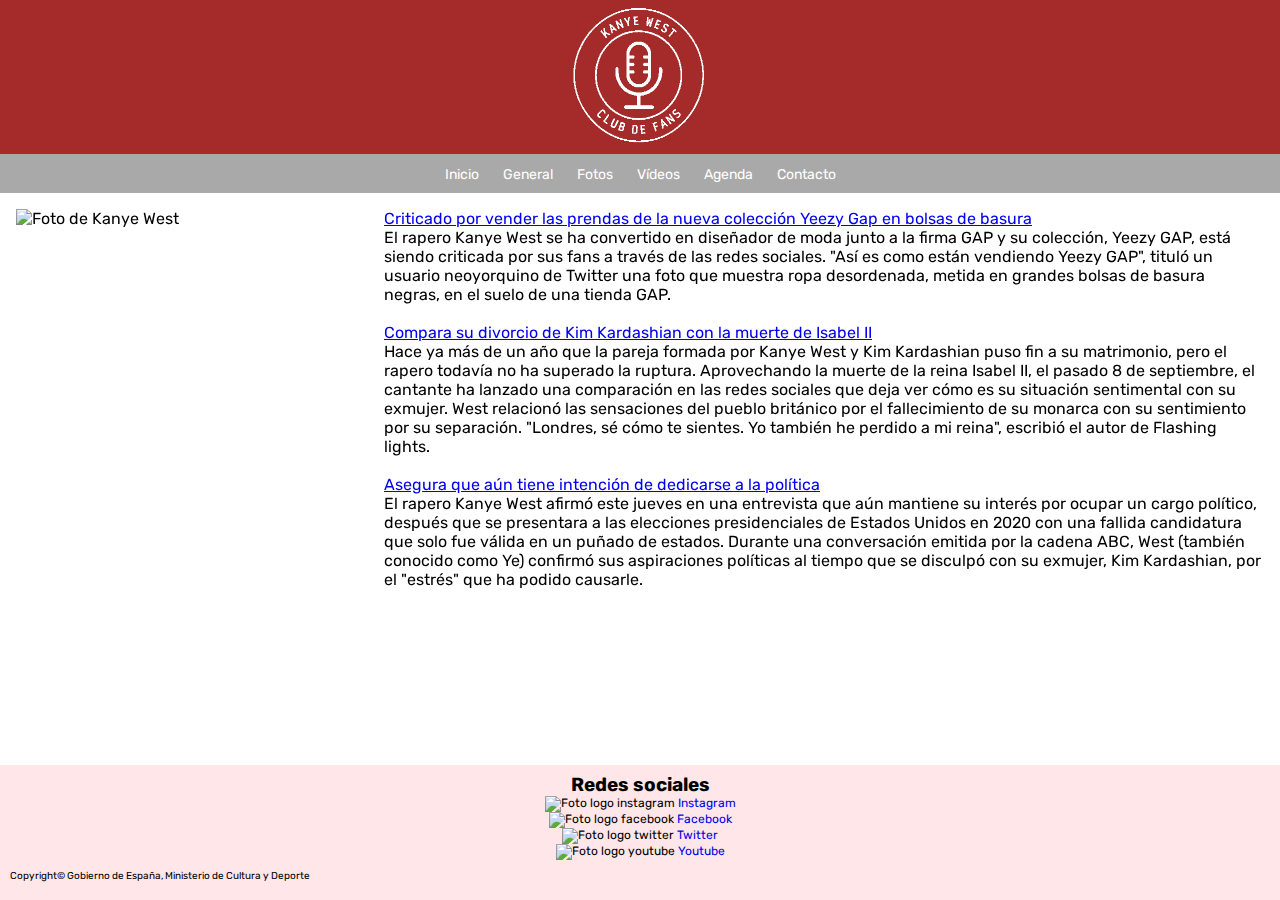
==== index.html @ 03627ad7 "v1" ====
<!DOCTYPE html>
<html lang="es">
 <head>
   <meta charset="UTF-8">
   <title>Kanye West Club Fans</title>
   <meta name="Kanye West" content="Todo sobre Kanye West"/>
   <link rel="icon" type="image/png" href="./img/logoweb.png"/>
   <link rel="stylesheet" type="text/css" href="./css/common.css"/>
   <link rel="stylesheet" type="text/css" href="./css/index.css"/>
  </head>
 <body>
   <header>
     <img src="./img/logoweb.png" width="160" height="150" alt="Kanye West">
   </header>
   <nav id="menu"><ul>
    <li><a href="index.html">Inicio</a></li>
    <li><a href="./web/general.html">General</a></li>
    <li><a href="./web/fotos.html">Fotos</a></li>
    <li><a href="./web/videos.html">Vídeos</a></li>
    <li><a href="./web/agenda.html">Agenda</a></li>
    <li><a href="./web/contacte.html">Contacto</a></li>
   </ul></nav>
   <main>
     <article>
      <section>
       <img id="fotokanye" src="https://www.lecturas.com/medio/2020/09/30/kanye-west_459ba9a4_800x800.jpg" width="350" height="350" alt="Foto de Kanye West">
      </section>
      </article>
     <aside id="noticies">
      <a id="n1" href="https://www.20minutos.es/noticia/5042171/0/kanye-west-criticado-por-vender-las-prendas-de-la-nueva-coleccion-yeezy-gap-en-bolsas-de-basura/" target="_blank">Criticado por vender las prendas de la nueva colección Yeezy Gap en bolsas de basura</a><br />
      <a> El rapero Kanye West se ha convertido en diseñador de moda junto a la firma GAP y su colección, Yeezy GAP, está siendo criticada por sus fans a través de las redes sociales.
        "Así es como están vendiendo Yeezy GAP", tituló un usuario neoyorquino de Twitter una foto que muestra ropa desordenada, metida en grandes bolsas de basura negras, en el suelo de una tienda GAP.
      </a> <br /> <br />
      <a id="n2" href="https://www.20minutos.es/noticia/5063971/0/kanye-west-compara-su-divorcio-de-kim-kardashian-con-la-muerte-de-isabel-ii-yo-tambien-he-perdido-a-mi-reina/" target="_blank">Compara su divorcio de Kim Kardashian con la muerte de Isabel II </a><br />
      <a> Hace ya más de un año que la pareja formada por Kanye West y Kim Kardashian puso fin a su matrimonio, pero el rapero todavía no ha superado la ruptura. Aprovechando la muerte de la reina Isabel II, el pasado 8 de septiembre, el cantante ha lanzado una comparación en las redes sociales que deja ver cómo es su situación sentimental con su exmujer.
        West relacionó las sensaciones del pueblo británico por el fallecimiento de su monarca con su sentimiento por su separación. "Londres, sé cómo te sientes. Yo también he perdido a mi reina", escribió el autor de Flashing lights.        
      </a> <br /> <br />
      <a id="n3" href="https://www.20minutos.es/noticia/5062888/0/kanye-west-asegura-que-aun-tiene-intencion-de-dedicarse-a-la-politica/" target="_blank">Asegura que aún tiene intención de dedicarse a la política </a><br />
      <a> El rapero Kanye West afirmó este jueves en una entrevista que aún mantiene su interés por ocupar un cargo político, después que se presentara a las elecciones presidenciales de Estados Unidos en 2020 con una fallida candidatura que solo fue válida en un puñado de estados.
        Durante una conversación emitida por la cadena ABC, West (también conocido como Ye) confirmó sus aspiraciones políticas al tiempo que se disculpó con su exmujer, Kim Kardashian, por el "estrés" que ha podido causarle.        
      </a> <br />
    </aside>
   </main>
   <footer>
    <footer>
      <h1 id="titolrss">Redes sociales</h1>
        <aside id="rss">
          <img src="https://upload.wikimedia.org/wikipedia/commons/thumb/e/e7/Instagram_logo_2016.svg/2048px-Instagram_logo_2016.svg.png" width="10" height="10" alt="Foto logo instagram"> <a class="linkrss" href="https://www.instagram.com/culturagob/" target="_blank">Instagram</a><br />
          <img src="https://upload.wikimedia.org/wikipedia/commons/thumb/5/51/Facebook_f_logo_%282019%29.svg/2048px-Facebook_f_logo_%282019%29.svg.png" width="10" height="10" alt="Foto logo facebook"> <a class="linkrss" href="https://www.facebook.com/MinisteriodeCulturayDeporte/" target="_blank">Facebook</a><br />
          <img src="https://upload.wikimedia.org/wikipedia/commons/thumb/4/4f/Twitter-logo.svg/2491px-Twitter-logo.svg.png" width="10" height="10" alt="Foto logo twitter"> <a class="linkrss" href="https://twitter.com/culturagob" target="_blank">Twitter</a><br />
          <img src="https://upload.wikimedia.org/wikipedia/commons/thumb/0/09/YouTube_full-color_icon_%282017%29.svg/2560px-YouTube_full-color_icon_%282017%29.svg.png" width="10" height="10" alt="Foto logo youtube"> <a class="linkrss" href="https://www.youtube.com/c/MinisteriodeCulturayDeporte" target="_blank">Youtube</a><br />
      </aside>
      <p id="copyright">Copyright© Gobierno de España, Ministerio de Cultura y Deporte 
    </footer>
 </body>
---- css/common.css ----
@import url('https://fonts.googleapis.com/css2?family=Rubik:wght@500&display=swap');
*{
    margin: 0;
    padding: 0;
    box-sizing: border-box;
    font-family: "Rubik", sans-serif;
}

nav a{
    text-decoration:none;
    color:white;
    font-size:14px;
} 

nav li{
    display:inline-block;
    padding:10px;
    list-style: none;
}

header{
    background-color:brown;
    text-align: center;
}

nav{
    background-color:darkgrey;
    text-align: center;
}

body{
    padding-bottom: 3em;
    position: relative;
    min-height: 100vh;
}

footer{
    background-color:#FFE6E8;
    position:absolute;
    bottom: 0;
    width: 100%;
    padding: 0.5em 0;
}

#titolrss{
    height: 1.2em;
    color: black;
    font-size: 19px;
    text-align: center;
}

#rss{
    font-size: 12px;
    text-align: center;
    text-decoration:none;
}

#copyright{
    font-size: 10px;
    padding: 1em;
}

.linkrss{
    text-decoration: none;
}
---- css/index.css ----
#noticies{
    left: 23em;
    margin: 1em;
    position: fixed;
    float: right;
}

#fotokanye{
    margin: 1em;
    position: fixed;
}

#n2{
    text-align:inherit;
}
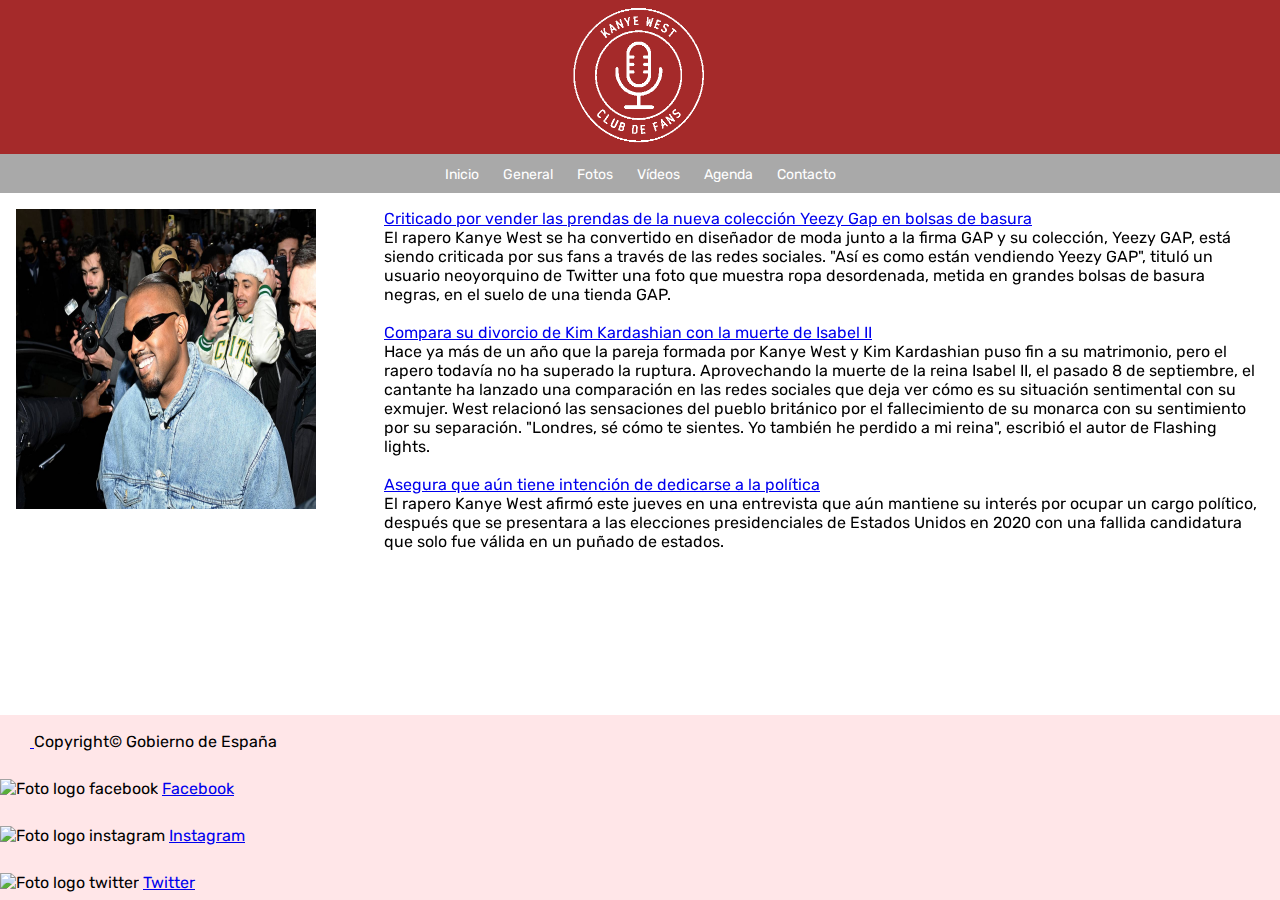
==== commit a1e1eb7e: "v2" ====
--- a/index.html
+++ b/index.html
@@ -7,6 +7,7 @@
    <link rel="icon" type="image/png" href="./img/logoweb.png"/>
    <link rel="stylesheet" type="text/css" href="./css/common.css"/>
    <link rel="stylesheet" type="text/css" href="./css/index.css"/>
+   <link href="https://cdn.jsdelivr.net/npm/bootstrap@5.2.3/dist/css/bootstrap.min.css" rel="stylesheet" integrity="sha384-rbsA2VBKQhggwzxH7pPCaAqO46MgnOM80zW1RWuH61DGLwZJEdK2Kadq2F9CUG65" crossorigin="anonymous">
   </head>
  <body>
    <header>
@@ -23,7 +24,7 @@
    <main>
      <article>
       <section>
-       <img id="fotokanye" src="https://www.lecturas.com/medio/2020/09/30/kanye-west_459ba9a4_800x800.jpg" width="350" height="350" alt="Foto de Kanye West">
+        <img id="fotokanye" src="./img/kanye1.jpg" width="300" height="300" alt="Kanye West">
       </section>
       </article>
      <aside id="noticies">
@@ -36,20 +37,23 @@
         West relacionó las sensaciones del pueblo británico por el fallecimiento de su monarca con su sentimiento por su separación. "Londres, sé cómo te sientes. Yo también he perdido a mi reina", escribió el autor de Flashing lights.        
       </a> <br /> <br />
       <a id="n3" href="https://www.20minutos.es/noticia/5062888/0/kanye-west-asegura-que-aun-tiene-intencion-de-dedicarse-a-la-politica/" target="_blank">Asegura que aún tiene intención de dedicarse a la política </a><br />
-      <a> El rapero Kanye West afirmó este jueves en una entrevista que aún mantiene su interés por ocupar un cargo político, después que se presentara a las elecciones presidenciales de Estados Unidos en 2020 con una fallida candidatura que solo fue válida en un puñado de estados.
-        Durante una conversación emitida por la cadena ABC, West (también conocido como Ye) confirmó sus aspiraciones políticas al tiempo que se disculpó con su exmujer, Kim Kardashian, por el "estrés" que ha podido causarle.        
+      <a> El rapero Kanye West afirmó este jueves en una entrevista que aún mantiene su interés por ocupar un cargo político, después que se presentara a las elecciones presidenciales de Estados Unidos en 2020 con una fallida candidatura que solo fue válida en un puñado de estados.        
       </a> <br />
     </aside>
    </main>
-   <footer>
-    <footer>
-      <h1 id="titolrss">Redes sociales</h1>
-        <aside id="rss">
-          <img src="https://upload.wikimedia.org/wikipedia/commons/thumb/e/e7/Instagram_logo_2016.svg/2048px-Instagram_logo_2016.svg.png" width="10" height="10" alt="Foto logo instagram"> <a class="linkrss" href="https://www.instagram.com/culturagob/" target="_blank">Instagram</a><br />
-          <img src="https://upload.wikimedia.org/wikipedia/commons/thumb/5/51/Facebook_f_logo_%282019%29.svg/2048px-Facebook_f_logo_%282019%29.svg.png" width="10" height="10" alt="Foto logo facebook"> <a class="linkrss" href="https://www.facebook.com/MinisteriodeCulturayDeporte/" target="_blank">Facebook</a><br />
-          <img src="https://upload.wikimedia.org/wikipedia/commons/thumb/4/4f/Twitter-logo.svg/2491px-Twitter-logo.svg.png" width="10" height="10" alt="Foto logo twitter"> <a class="linkrss" href="https://twitter.com/culturagob" target="_blank">Twitter</a><br />
-          <img src="https://upload.wikimedia.org/wikipedia/commons/thumb/0/09/YouTube_full-color_icon_%282017%29.svg/2560px-YouTube_full-color_icon_%282017%29.svg.png" width="10" height="10" alt="Foto logo youtube"> <a class="linkrss" href="https://www.youtube.com/c/MinisteriodeCulturayDeporte" target="_blank">Youtube</a><br />
-      </aside>
-      <p id="copyright">Copyright© Gobierno de España, Ministerio de Cultura y Deporte 
+    <footer class="d-flex flex-wrap justify-content-between align-items-center py-3 my-4 border-top">
+            <div class="col-md-4 d-flex align-items-center">
+              <a href="/" class="mb-3 me-2 mb-md-0 text-muted text-decoration-none lh-1">
+                <svg class="bi" width="30" height="24"><use xlink:href="#bootstrap"></use></svg>
+              </a>
+              <span class="mb-3 mb-md-0 text-muted">Copyright© Gobierno de España</span>
+            </div>
+            <ul class="nav col-md-4 justify-content-end list-unstyled d-flex">
+              <li class="ms-3"><a class="text-muted" href="#"><svg class="bi" width="24" height="24"><use xlink:href="#facebook"></use></svg></a></li><img src="https://upload.wikimedia.org/wikipedia/commons/thumb/5/51/Facebook_f_logo_%282019%29.svg/2048px-Facebook_f_logo_%282019%29.svg.png" width="20" height="20" alt="Foto logo facebook"> <a href="https://www.facebook.com/MinisteriodeCulturayDeporte/" target="_blank">Facebook</a><br />
+              <li class="ms-3"><a class="text-muted" href="#"><svg class="bi" width="24" height="24"><use xlink:href="#instagram"></use></svg></a></li><img src="https://upload.wikimedia.org/wikipedia/commons/thumb/e/e7/Instagram_logo_2016.svg/2048px-Instagram_logo_2016.svg.png" width="20" height="20" alt="Foto logo instagram"> <a id="ig" href="https://www.instagram.com/culturagob/" target="_blank">Instagram</a><br />
+              <li class="ms-3"><a class="text-muted" href="#"><svg class="bi" width="24" height="24"><use xlink:href="#twitter"></use></svg></a></li><img src="https://upload.wikimedia.org/wikipedia/commons/thumb/4/4f/Twitter-logo.svg/2491px-Twitter-logo.svg.png" width="20" height="20" alt="Foto logo twitter"> <a href="https://twitter.com/culturagob" target="_blank">Twitter</a><br />
+            </ul>
     </footer>
- </body>+    <script src="https://cdn.jsdelivr.net/npm/bootstrap@5.2.3/dist/js/bootstrap.bundle.min.js" integrity="sha384-kenU1KFdBIe4zVF0s0G1M5b4hcpxyD9F7jL+jjXkk+Q2h455rYXK/7HAuoJl+0I4" crossorigin="anonymous"></script>
+ </body>
+</html>--- a/css/common.css
+++ b/css/common.css
@@ -62,4 +62,4 @@
 
 .linkrss{
     text-decoration: none;
-}+}
